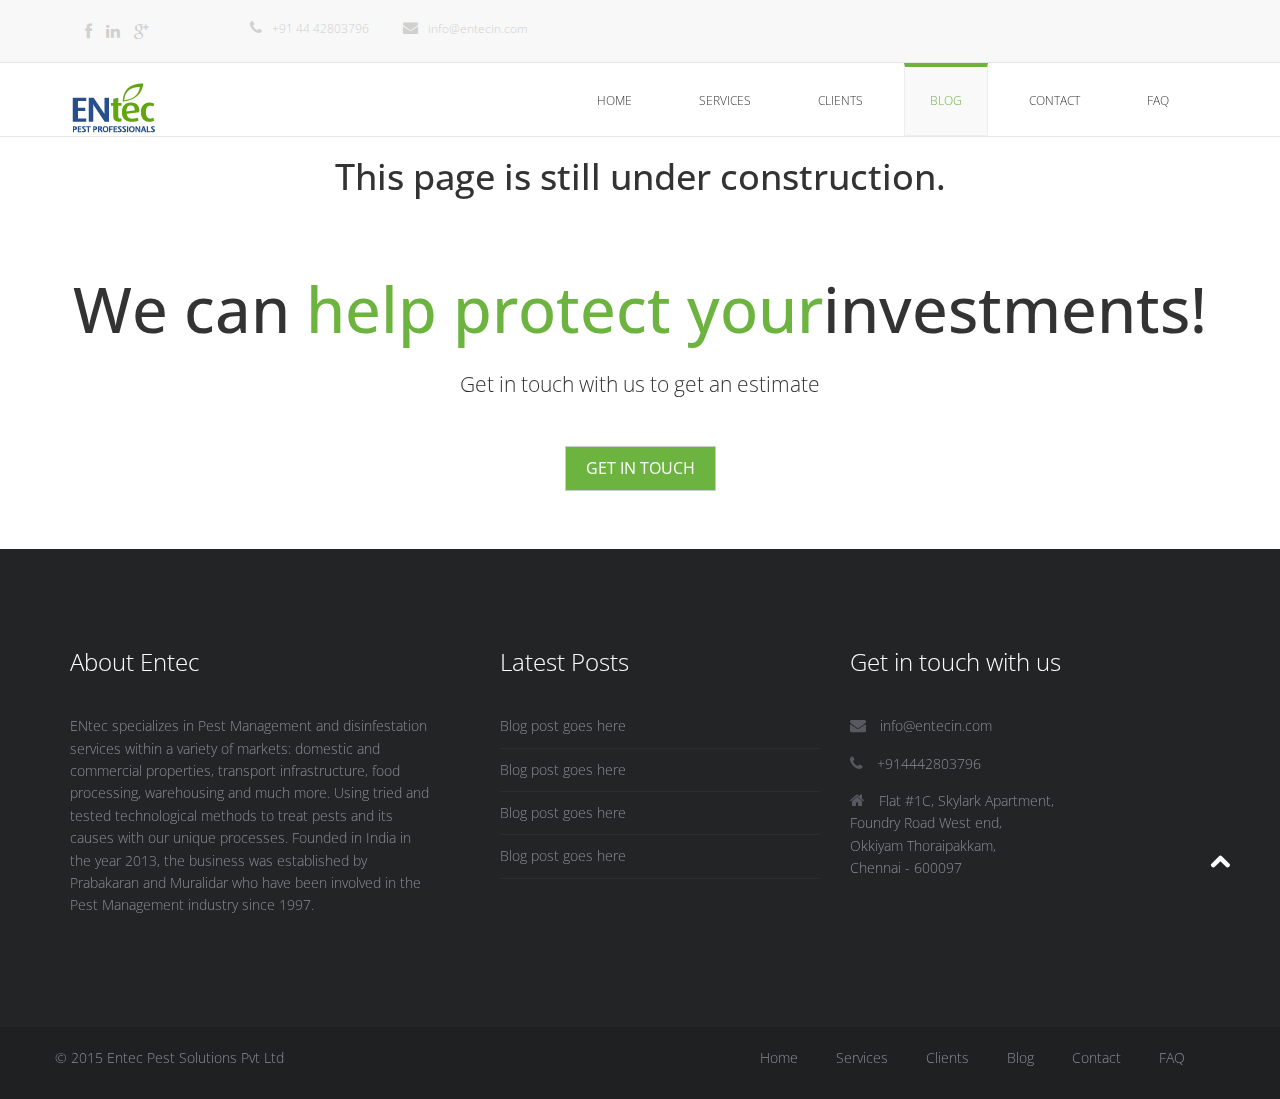
==== blog.html @ ad27eca4 "Initial Commit" ====
<!DOCTYPE html>
<html lang="en">
  <head>
    <meta charset="utf-8">
    <meta http-equiv="X-UA-Compatible" content="IE=edge">
    <meta name="viewport" content="width=device-width, initial-scale=1">
    <title>Entec Pest Professionals</title>
	<link rel="icon" type="image/png" href="http://www.entecin.com/favicon.png">
    <!-- Bootstrap -->
    <link href="css/bootstrap.min.css" rel="stylesheet">
	<link rel="stylesheet" href="css/font-awesome.min.css">
	<link rel="stylesheet" type="text/css" href="css/isotope.css" media="screen" />	
	<link rel="stylesheet" href="css/animate.css">
	<link rel="stylesheet" href="js/fancybox/jquery.fancybox.css" type="text/css" media="screen" />
	<link href="css/style.css" rel="stylesheet">	
    <!-- HTML5 shim and Respond.js for IE8 support of HTML5 elements and media queries -->
    <!-- WARNING: Respond.js doesn't work if you view the page via file:// -->
    <!--[if lt IE 9]>
      <script src="https://oss.maxcdn.com/html5shiv/3.7.2/html5shiv.min.js"></script>
      <script src="https://oss.maxcdn.com/respond/1.4.2/respond.min.js"></script>
    <![endif]-->
  </head>
  <body>
	<header>
		<nav div class="navbar navbar-default navbar-static-top" role="navigation">
			<div class="container">
				<ul class="social-network">
					<li><a href="https://www.facebook.com/EntecIndia" data-placement="top" title="Facebook"><i class="fa fa-facebook fa-1x"></i></a>
					</li>

					<li><a href="https://www.linkedin.com/company/entec-pest-solutions-pvt-ltd" data-placement="top" title="Linkedin"><i class="fa fa-linkedin fa-1x"></i></a>
					</li>

					<li><a href="https://plus.google.com/+EntecinCo/posts" data-placement="top" title="Google plus"><i class="fa fa-google-plus fa-1x"></i></a>
					</li>
				</ul>
				<ul class="info">
					<li><p><i class="fa fa-phone"></i>+91 44 42803796</p></li>
					<li><a href="#"><i class="fa fa-envelope"></i>info@entecin.com</a></li>
				</ul>
			</div>
		</nav>
		
		<nav class="navbar navbar-default navbar-static-top" role="navigation">
			<div class="navigation">
				<div class="container">					
					<div class="navbar-header">
						<button type="button" class="navbar-toggle collapsed" data-toggle="collapse" data-target=".navbar-collapse.collapse">
							<span class="sr-only">Toggle navigation</span>
							<span class="icon-bar"></span>
							<span class="icon-bar"></span>
							<span class="icon-bar"></span>
						</button>
						<div class="navbar-brand no-padding">
							<a href="index.html"><img src="img/logo.png" alt="" ></a>
						</div>
					</div>
					
					<div class="navbar-collapse collapse">							
						<div class="menu">
							<ul class="nav nav-tabs" role="tablist">
								<li role="presentation"><a href="index.html">Home</a></li>
								<li role="presentation"><a href="services.html" >Services</a></li>
								<li role="presentation"><a href="portfolio.html">Clients</a></li>
								<li role="presentation"><a href="blog.html" class="active">Blog</a></li>
								<li role="presentation"><a href="contact.html">Contact</a></li>	
								<li role="presentation"><a href="faq.html">FAQ</a></li>					
							</ul>
						</div>
					</div>						
				</div>
			</div>	
		</nav>		
	</header>
   
   <center>
		<h1>This page is still under construction.</h1>
	</center>
    
    
<!--
	<div class="jumbotron">
		<h2>Blog</h2>		
	</div>
	
	<div class="blog">
		<div class="container">
			<div class="row">
				<div class="col-xs-12 col-sm-6 col-md-8">
					<div class="page-header">
						<h3>Excellent Support</h3>
						<h5>December,15 2014 - Posted by.Steven</h5>
						<img src="img/slider/5.jpg" class="img-responsive"alt="" />								
						<p>Lorem ipsum dolor sit amet, consectetuer adipiscing elit,
						sed diam nonummy nibh euismod tincidunt ut laoreet dolore magna aliquam erat volutpat.
						</p>
						
						<h3>Lorem ipsum dolor sit amet</h3>

						<p>Duis autem vel eum iriure dolor in hendrerit
						in vulputate velit esse molestie consequat,
						vel illum dolore eu feugiat nulla facilisis at
						vero eros et accumsan et iusto odio dignissim qui
						blandit praesent luptatum zzril delenit augue duis
						dolore te feugait nulla facilisi. Nam liber tempor 
						cum soluta nobis eleifend option congue nihil imperdiet
						</p>

						<p>Nam liber tempor cum soluta nobis eleifend option 
						congue nihil imperdiet doming id quod mazim placerat
						facer possim assum. Typi non habent claritatem insitam;
						est usus legentis in iis qui facit eorum.</p>
					
						<div class="ficon">
							<a href="" alt="">Read more</a> 
						</div>	
					</div>	
					
					<nav>
						<ul class="pager">
							<li class="previous"><a href="#"><span aria-hidden="true">&larr;</span> Older</a></li>
							<li class="next"><a href="#">Newer <span aria-hidden="true">&rarr;</span></a></li>
						</ul>
					</nav>
					
				</div>
				
				<div class="recents">
					<div class="col-xs-6 col-md-4">
						<h5>Search for.</h5>
						<form class="form-search">
							<input class="form-control" type="text" placeholder="Search..">
						</form>
						<div class="page-header">
							<h4>Recent Post</h4>
						</div>
						<div class="recent-post">
							<ul class="recent">
								<li><a href="#">Excellent Support</a></li>
								<li><a href="#">Business Theme</a></li>
								<li><a href="#">Technology</a></li>
								<li><a href="#">Internet</a></li>
								<li><a href="#">Tutorial</a></li>
								<li><a href="#">Development</a></li>
							</ul>
						</div>
						<ul class="list-group">
							<div class="page-header">
								<h4>Categories</h4>
							</div>
							
							<li class="list-group-item">
								<span class="badge">14</span>
									<a href="#" alt="">Web Design</a>
							</li>
							<li class="list-group-item">
								<span class="badge">23</span>
									<a href="#" alt="">Online business</a>
							</li>
							<li class="list-group-item">
								<span class="badge">11</span>
									<a href="#" alt="">Marketing strategy</a>
							</li>
							<li class="list-group-item">
								<span class="badge">20</span>
									<a href="#" alt="">Technology</a>
							</li>
							<li class="list-group-item">
								<span class="badge">10</span>
									<a href="#" alt="">About finance</a>
							</li>
						</ul>
					</div>
				</div>
			</div>
		</div>
	</div>
-->
	
    
	<div class="jumbotron">
		<h1>We can <span>help protect your</span>investments!</h1>
		<p>Get in touch with us to get an estimate </p>
		<p><a class="btn btn-primary btn-lg" href="contact.html" role="button">Get in touch </a></p>
	</div>
	
	<footer>
		<div class="inner-footer">
			<div class="container">
				<div class="row">
					<div class="col-md-4 f-about">
					<h3 class="widgetheading">About Entec</h3>
						
						<p>ENtec specializes in Pest Management and disinfestation services within a variety of markets: domestic and commercial properties, transport infrastructure, food processing, warehousing and much more. Using tried and tested technological methods to treat pests and its causes with our unique processes. Founded in India in the year 2013, the business was established by Prabakaran and Muralidar who have been involved in the Pest Management industry since 1997.</p>
						
					</div>
					<div class="col-md-4 l-posts">
						<h3 class="widgetheading">Latest Posts</h3>
						<ul>
							<li><a href="#">Blog post goes here</a></li>
							<li><a href="#">Blog post goes here</a></li>
							<li><a href="#">Blog post goes here</a></li>
							<li><a href="#">Blog post goes here</a></li>
						
						</ul>
					</div>
					<div class="col-md-4 f-contact">
						<h3 class="widgetheading">Get in touch with us</h3>
						<a href="#"><p><i class="fa fa-envelope"></i> info@entecin.com</p></a>
						<p><i class="fa fa-phone"></i>  +914442803796</p>
						<p><i class="fa fa-home"></i>  Flat #1C, Skylark Apartment,<br>
      Foundry Road West end,<br>
      Okkiyam Thoraipakkam,<br>
      Chennai - 600097</p>
							
							
					</div>
				</div>
			</div>
		</div>
			
		<div class="last-div">
			<div class="container">
				<div class="row">
					<div class="copyright">
						© 2015 Entec Pest Solutions Pvt Ltd 
					</div>
					<nav class="foot-nav">						
						<ul>
							<li><a href="index.html">Home</a></li>
							<li><a href="services.html">Services</a></li>
							<li><a href="portfolio.html">Clients</a></li>
							<li><a href="blog.html">Blog</a></li>
							<li><a href="contact.html">Contact</a></li>
							<li><a href="faq.html">FAQ</a></li>
						</ul>					
					</nav>
					<div class="clear"></div>
				</div>
			</div>
			<a href="" class="scrollup"><i class="fa fa-chevron-up"></i></a>	
		</div>
	</footer>
   

    <!-- jQuery (necessary for Bootstrap's JavaScript plugins) -->
    <script src="js/jquery-2.1.1.min.js"></script>
    <!-- Include all compiled plugins (below), or include individual files as needed -->
    <script src="js/bootstrap.min.js"></script>
	<script src="js/wow.min.js"></script>
	<script src="js/fancybox/jquery.fancybox.pack.js"></script>
	<script src="js/jquery.isotope.min.js"></script>
	<script src="js/jquery.bxslider.min.js"></script>
	<script src="js/functions.js"></script>
	<script>
	wow = new WOW(
	 {
	
		}	) 
		.init();
	</script>
  </body>
</html>
---- css/isotope.css ----
/* Start: Recommended Isotope styles */

/**** Isotope Filtering ****/

.isotope-item {
  z-index: 2;
}

.isotope-hidden.isotope-item {
  pointer-events: none;
  z-index: 1;
}

/**** Isotope CSS3 transitions ****/

.isotope,
.isotope .isotope-item {
  -webkit-transition-duration: 0.8s;
     -moz-transition-duration: 0.8s;
      -ms-transition-duration: 0.8s;
       -o-transition-duration: 0.8s;
          transition-duration: 0.8s;
}

.isotope {
  -webkit-transition-property: height, width;
     -moz-transition-property: height, width;
      -ms-transition-property: height, width;
       -o-transition-property: height, width;
          transition-property: height, width;
}

.isotope .isotope-item {
  -webkit-transition-property: -webkit-transform, opacity;
     -moz-transition-property:    -moz-transform, opacity;
      -ms-transition-property:     -ms-transform, opacity;
       -o-transition-property:         top, left, opacity;
          transition-property:         transform, opacity;
}

/**** disabling Isotope CSS3 transitions ****/

.isotope.no-transition,
.isotope.no-transition .isotope-item,
.isotope .isotope-item.no-transition {
  -webkit-transition-duration: 0s;
     -moz-transition-duration: 0s;
      -ms-transition-duration: 0s;
       -o-transition-duration: 0s;
          transition-duration: 0s;
}

/* End: Recommended Isotope styles */



/* disable CSS transitions for containers with infinite scrolling*/
.isotope.infinite-scrolling {
  -webkit-transition: none;
     -moz-transition: none;
      -ms-transition: none;
       -o-transition: none;
          transition: none;
}



/**** Isotope styles ****/

/* required for containers to inherit vertical size from window */
/*html,
body {
  height: 100%;
}*/

#container {
  border: 1px solid #666;
  padding: 5px;
  margin-bottom: 20px;
}

.element {
  width: 110px;
  height: 110px;
  margin: 5px;
  float: left;
  overflow: hidden;
  position: relative;
  background: #888;
  color: #222;
  -webkit-border-top-right-radius: 1.2em;
      -moz-border-radius-topright: 1.2em;
          border-top-right-radius: 1.2em;
}

.element.alkali          { background: #F00; background: hsl(   0, 100%, 50%); }
.element.alkaline-earth  { background: #F80; background: hsl(  36, 100%, 50%); }
.element.lanthanoid      { background: #FF0; background: hsl(  72, 100%, 50%); }
.element.actinoid        { background: #0F0; background: hsl( 108, 100%, 50%); }
.element.transition      { background: #0F8; background: hsl( 144, 100%, 50%); }
.element.post-transition { background: #0FF; background: hsl( 180, 100%, 50%); }
.element.metalloid       { background: #08F; background: hsl( 216, 100%, 50%); }
.element.other.nonmetal  { background: #00F; background: hsl( 252, 100%, 50%); }
.element.halogen         { background: #F0F; background: hsl( 288, 100%, 50%); }
.element.noble-gas       { background: #F08; background: hsl( 324, 100%, 50%); }


.element * {
  position: absolute;
  margin: 0;
}

.element .symbol {
  left: 0.2em;
  top: 0.4em;
  font-size: 3.8em;
  line-height: 1.0em;
  color: #FFF;
}
.element.large .symbol {
  font-size: 4.5em;
}

.element.fake .symbol {
  color: #000;
}

.element .name {
  left: 0.5em;
  bottom: 1.6em;
  font-size: 1.05em;
}

.element .weight {
  font-size: 0.9em;
  left: 0.5em;
  bottom: 0.5em;
}

.element .number {
  font-size: 1.25em;
  font-weight: bold;
  color: hsla(0,0%,0%,.5);
  right: 0.5em;
  top: 0.5em;
}

.variable-sizes .element.width2 { width: 230px; }

.variable-sizes .element.height2 { height: 230px; }

.variable-sizes .element.width2.height2 {
  font-size: 2.0em;
}

.element.large,
.variable-sizes .element.large,
.variable-sizes .element.large.width2.height2 {
  font-size: 3.0em;
  width: 350px;
  height: 350px;
  z-index: 100;
}

.clickable .element:hover {
  cursor: pointer;
}

.clickable .element:hover h3 {
  text-shadow:
    0 0 10px white,
    0 0 10px white
  ;
}

.clickable .element:hover h2 {
  color: white;
}
---- css/style.css ----
/* ==== Google font ==== */
@import url(http://fonts.googleapis.com/css?family=Open+Sans:400,300,700,600);

@import url('font-awesome.css');
/* ==== overwrite bootstrap standard ==== */
@import url('overwrite.css');
@import url('animate.css');

.no-padding{padding:0px;}

body {
	font-family:'Open Sans', Arial, sans-serif;
	font-size:14px;
	font-weight:300;
	line-height:1.6em;
	color:#333;
	background-color:#fff;
}

hi,h2,h3,h4,h5,h6 {
	color:#333;
	line-height:1.1em;
}

p {
	color:#333;
}
a {
    text-decoration:none;
    transition: all 0.1s ease-in-out;
    -moz-transition: all 0.1s ease-in-out;
    -webkit-transition: all 0.1s ease-in-out;
    -o-transition: all 0.1s ease-in-out;
    outline: none;
	color:#333;
}
a:hover {
  text-decoration: none;
  color:#eee;	
}

ul.social-network {
	font-size: 16px;
	list-style:none;
	margin-top:10px;
	padding:10px;
	transition: all 0.3s ease-in-out;
  -moz-transition: all 0.3s ease-in-out;
  -webkit-transition: all 0.3s ease-in-out;
  -o-transition: all 0.3s ease-in-out;
}

ul.social-network li {
	display:inline;
	margin: 0 5px;	
}
ul.social-network li a {	
	color:#d0d0d0;
	
}
.social-network li:hover .fa-twitter {
  color: #00abf0;
}
.social-network li:hover .fa-facebook {
  color: #39579a;
}
.social-network li:hover .fa-google-plus {
  color: #eb8984;
}
.social-network li:hover .fa-pinterest {
  color: #c9171e;
  
}
.social-network li:hover .fa-linkedin {
  color: #0077b5;
  
}
.info {
  float: left;
  margin-top: -45px;
   margin-left: 110px;
}

.info li {
  display: inline-block;
  margin-left: 30px;
}

.info i {
  color: #d0d0d0;
  font-size: 15px;
  margin-right: 10px;
}

.info a {
  color: #d0d0d0;
  font-size: 12px; 
}

.info a:hover {
  color: #6cb33f;
}

.info p {
  color: #d0d0d0;
  font-size: 12px;
  margin: 0;
}

/*===========================
  Menu and Navigation
============================ */
.navigation  {
  background-color:#fff;
  padding:0;

}

.navbar-brand h1 {
	margin-top:-10px;
	float: left;	
	font-size: 30px;	
	color:#333;	
	
}
.navbar-brand h1 span {
	color: #6cb33f;
}

.menu {
	font-size:12px;
	float:right;
	text-transform:uppercase;
	font-weight:300;	
}

.menu ul.nav-tabs li {
	color:#000;	
}

.nav-tabs {
  border-bottom: 0;
}
.nav-tabs > li {
  float: left;
  margin-bottom: 0;
}
.nav-tabs > li > a {	
	margin-top:-20px;
	margin-right:15px;
	line-height: 1.42857143;
/*	border-color: #fff #eee #fff;*/
	border-top: 4px solid transparent;
	border-radius:0;
	color:#333;
	padding:25px;
}

.nav-tabs > li > a:hover {	
  border-color: #6cb33f #eee #eee;
  color: #6cb33f;
  border-radius:0;
  background-color:#f9f9f9; 
  transition: all 0.3s ease-in-out;
  -moz-transition: all 0.3s ease-in-out;
  -webkit-transition: all 0.3s ease-in-out;
  -o-transition: all 0.3s ease-in-out;
}
.nav-tabs > li > a.active {
	border-color: #6cb33f #eee #eee;
  color: #6cb33f;
  border-radius:0;
  background-color:#f9f9f9; 
  transition: all 0.3s ease-in-out;
  -moz-transition: all 0.3s ease-in-out;
  -webkit-transition: all 0.3s ease-in-out;
  -o-transition: all 0.3s ease-in-out;
}
.slider {
	margin-top:-20px;
	margin-left:7px;
}

.align-center {
	text-align:center;
	background-color:#fff;
	color:#000;
	padding:70px;
	margin-top:20px;
	margin-bottom:20px;	
}
.align-center  h4 {
	padding:10px;
	-webkit-box-shadow: 1px 2px 2px 4px rgba(204,204,204,1);
-moz-box-shadow: 1px 2px 2px 4px rgba(204,204,204,1);
box-shadow: 1px 2px 2px 4px rgba(204,204,204,1);
}
.align-center  p {
	margin-top:10px;
	margin-bottom:30px;
}
.align-center:hover {
	-webkit-box-shadow: 1px 2px 2px 4px rgba(204,204,204,1);
-moz-box-shadow: 1px 2px 2px 4px rgba(204,204,204,1);
box-shadow: 1px 2px 2px 4px rgba(204,204,204,1);
}
.icon {
	margin-top:30px;
	margin-bottom:30px;
	color:#6cb33f;
}

.ficon i {
	color:#6cb33f;
}
.ficon a {
	color:#333;
}
.ficon a:hover {
	color:#eee;
}
.btn {
	color:#333;
  display: inline-block;
  padding: 10px 20px;
  margin-bottom: 0;
  font-size: 14px;
  font-weight: normal;
  line-height: 1.42857143;
  text-align: center;
  white-space: nowrap;
  vertical-align: middle;
  -ms-touch-action: manipulation;
      touch-action: manipulation;
  cursor: pointer;
  -webkit-user-select: none;
     -moz-user-select: none;
      -ms-user-select: none;
          user-select: none;
  background-image: none;
  border: 1px solid transparent;
  border-radius: 0;
}

.btn:hover {
  color: #fff;
  text-decoration: none;
  background-color: #6cb33f;
  transition: all 0.3s ease-in-out;
  -moz-transition: all 0.3s ease-in-out;
  -webkit-transition: all 0.3s ease-in-out;
  -o-transition: all 0.3s ease-in-out;
}

.btn-default {
  color: #fff;
  background-color: #fff;
  border-color: #ccc;
}

.thumbnail {
  display: block;
  padding: 4px;
  margin-bottom: 20px;
  line-height: 1.42857143;
  background-color: #fff;
  border: 1px solid #ddd;
  border-radius: 0;
  text-align:center;
  -webkit-transition: border .2s ease-in-out;
       -o-transition: border .2s ease-in-out;
          transition: border .2s ease-in-out;
}
.img-thumbnail {
  display: inline-block;
  max-width: 100%;
  height: auto;
  padding: 4px;
  line-height: 1.42857143;
  background-color: #fff;
  border: 1px solid #ddd;
  border-radius: 0;
  -webkit-transition: all .2s ease-in-out;
       -o-transition: all .2s ease-in-out;
          transition: all .2s ease-in-out;
}
.img-thumbnail img {
	margin-top:20px;
	margin-bottom:20px;	
	border-radius:50%
}

.box {	
	background-color:#f9f9f9;
	padding-top:80px;
	padding-bottom:60px;
	
}
.caption {
	text-align:center;
}
.caption a {
	margin-top:20px;
	margin-bottom:20px;
	color:#333;
}

.jumbotron {
	text-align:center;
	margin-bottom:-5px;	
	background-color:#fff;	
}
.jumbotron p {
	margin-top:30px;
}
.jumbotron span{
	color:#6cb33f;
}
.jumbotron .btn-primary {
  color: #fff;
  border-color: #ccc;
  font-size:16px;
  text-transform:uppercase;
  margin-top:20px;
  background-color:#6cb33f;
}
.jumbotron .btn-primary:hover {
  color:#333;
  background-color:#f9f9f9;
}

.jumbotron h2 {
	margin-top:-68px;
	margin-bottom:-60px;
   color:#6cb33f;
   background-color:#e9e9e9;
   padding: 50px;
   padding-bottom:70px;
   font-size:40px;
  
}
/*===========================
  Services
============================ */

.our-services {	
	padding-top:50px;
	padding-bottom:50px;
	background-color:#f9f9f9;
}
.services  {
	text-align:center;	
}
.services p {
	margin-bottom:30px;
	margin-top:30px;
	color:#090909;
}
.icons i {
	padding:50px;
	border-radius:50%;
	color:#6cb33f;
	background-color:#fff;
	border-color:#ccc;
	margin-top:30px;
	margin-bottom:30px;
	box-shadow: 0 0 0 8px rgba(255,255,255,1);
	-webkit-transition: background 0.2s, color 0.2s;
	-moz-transition: background 0.2s, color 0.2s;
	transition: background 0.2s, color 0.2s;
}
.icons i:hover {
	background-color:#6cb33f;
	color: #fff;
}

/*===========================
  Blog
============================ */
.blog {
	padding-top:30px;
	padding-bottom:50px;
	background-color:#f9f9f9;
}
.page-header h5 {
	margin-bottom:30px;
}

.page-header p {
	margin-top:10px;
}
.blog .ficon {
	text-align:center;
	margin-bottom:30px;
	margin-top:20px;
	
}
.blog .ficon a:hover {
	color:#6cb33f;
}
.recents {
	margin-top:110px;
	
}
.recent-post ul.recent {
	list-style:none;
	margin:0;
	margin-left: 0;
	padding-left:0;
	
}
.recent-post ul.recent li {
	margin:0 5px 15px 0;
	
}
.recent-post ul.recent li a {
	background:#eee;
	color:#333;
	padding:5px 10px;
}
.recent-post ul.recent li a:hover {
	text-decoration:none;
	color:#fff;
	background-color:#6cb33f;
}
.pager li > a:hover,
.pager li > a:focus {
  text-decoration: none;
  background-color: #6cb33f;
}
.list-group-item {
  position: relative;
  display: block;
  padding: 10px 15px;
  background-color: #fff;
  border: 1px solid #eee;
  color:#333;
}
.list-group-item a:hover {
  color:#6cb33f;
  margin-left:5px;
}
.list-group-item > .badge {
  float: right;
  border-radius:0;
  background-color:#fff;
  color:#333;
}

/*===========================
  Portfolio
============================ */
#section-works {
	margin-top:-5px;
	margin-bottom:50px;
	background-color:#f9f9f9;
	padding-top:50px;
	padding-bottom:50px;
}

nav#filter a {
	background-color: #fff;
	color:#333;
}
nav#filter a:hover, nav#filter a.current {
	background-color: #6cb33f;
	color:#fff;
}

/* ------- */

.isotopeWrapper article{
    margin-bottom: 30px;
}

#portfolio img  {
	width:100%;
	
}

#portfolio article p {
	margin-bottom:1.45em;/*set next row on the baseline*/
}
nav#filter {
	margin-bottom:1.5em;
}

nav#filter li {
	display:inline-block;
	margin:0 0 0 5px;
}
nav#filter a {
	padding: 4px 12px;
	line-height: 20px;
	text-decoration: none;
}


.portfolio-items article img {width:100%;} 

.portfolio-item {
	display: block;
	position: relative;
	-webkit-transition: all 0.2s ease-in-out;
	-moz-transition: all 0.2s ease-in-out;
	-o-transition: all 0.2s ease-in-out;
	transition: all 0.2s ease-in-out;
}
.portfolio-item img {
	-webkit-transition: all 300ms linear;
	-moz-transition: all 300ms linear;
	-o-transition: all 300ms linear;
	-ms-transition: all 300ms linear;
	transition: all 300ms linear;
	background: #fff;
	opacity:0.5;	
}

.portfolio-item .portfolio-desc {
    display: block;
    opacity: 0;
    position: absolute;
    width: 100%;
	left: 0;
	top: 0;
	color: rgba(220, 220, 220, 0.7);
}
.portfolio-item:hover .portfolio-desc {
	padding-top: 20%;
	height: 100%;
    transition: all 200ms ease-in-out 0s;
	opacity: 1;
}

.portfolio-item .portfolio-desc a {
	color: #6cb33f;
}
.portfolio-item .portfolio-desc a:hover {
	/*text-shadow: 2px 2px 1px rgba(0, 0, 0, 0.7);*/
	text-decoration: none;
}
.portfolio-item .portfolio-desc .folio-info {
	top:-20px;	
	padding: 30px;
	height: 0;
    opacity: 0;
    position: relative;
}
.portfolio-item:hover .folio-info{
	height: 100%;
    opacity: 0.8;
    transition: all 500ms ease-in-out 0s;
	top:-10px;
}


.portfolio-item .portfolio-desc .folio-info h5 {
	text-transform: uppercase;
	
}
.portfolio-item .portfolio-desc .folio-info p {
	
	font-size: 12px;
}
/* --- contact-area --- */
.contact-area  {
	margin-top:60px;
	margin-bottom:30px;
}

button.btn-default {
	margin-top:10px;
	margin-bottom:30px;
	background-color:#fff;
	color:#333;
}
button.btn-default:hover {
	background-color:#6cb33f;
	color:#fff;
}
textarea.form-control {
	border-radius:0;

}

/* --- Map --- */
.map{
	position:relative;
	margin-top:18px;	
}

.map iframe{
	width:100%;
	height:550px;
	border:none;
}

.map-grid iframe{
	width:100%;
	height:350px;
	border:none;
	margin:0 0 -5px 0;
	padding:0;
}


/*=========================
  Footer
 ================= */

footer {
  background: #232425;
}

.inner-footer {
  padding: 100px 0;
}
.inner-footer  ul li,a  {
	 list-style:none;
}
.widgetheading {
  font-size: 24px;
  color: #fff;
  font-weight: 100;
  margin-top: 0;
  margin-bottom: 40px;
  
}
.f-about a h1 {
	margin-top: 0;
	margin-bottom: 40px;
	color: #fff;
	
}
.f-about a h1 span {
	color: #6cb33f;
	
}
.f-about p {
  font-size: 14px;
  color: #8a8d94;
}
.l-posts h3 {
	margin-left:40px;
}
.l-posts li a {
  font-size: 14px;
  color: #8a8d94;
  margin: 0;
  font-weight: 300;
  border-bottom: 1px solid #2c2d2e;
  padding-bottom: 10px;
  margin-bottom: 10px;
  display: block;
}

.l-posts li a:hover  {
  color: #fff;
}

.f-contact p {
  font-size: 14px;
  color: #8a8d94;
  margin: 0;
  
  font-weight: 300;
  margin-bottom: 15px;
}

.f-contact i {
  color: #56595f;
  font-size: 16px;
  margin-right: 10px;
}

.f-contact a:hover p{
  color: #fff;
}
.last-div {
    background: #1f2021;
    padding: 20px 0;
    position: relative;
}

.copyright {
    font-size: 14px;
    color: #8a8d94;
    margin: 0;
    
    font-weight: 300;
    float: left;
}
.copyright a{
    color: #8a8d94;
}
.copyright a:hover {
    text-decoration: underline;
    color: #6cb33f;
}

.foot-nav {
    float: right;
	margin-right:20px;
}

.foot-nav li {
    display: inline;
	margin-right:20px;
}

.foot-nav li:after {
    content: "";
    padding-left: 7px;
    margin-right: 7px;
}

.foot-nav li:last-child:after {
	display: none;
}

.foot-nav a {
	font-size: 14px;
	color: #8a8d94;
	margin: 0;
	font-weight: 300;
}

.foot-nav a:hover {
    color: #6cb33f;
}

a.scrollup{
    color:#fff;
	height:40px;
	width:40px;
	font-size:22px;
	line-height:40px;
	text-align:center;
	text-decoration:none;
	position:fixed;
	bottom:20px;
	right:40px;	
	opacity:0,5;
	border-radius:50%;
	z-index:999;
}
a.scrollup:hover{
	opacity:1;
	background-color:#6cb33f;
	color:#fff;;	
}


/* ========================================
Media queries
========================================= */
/* Small devices (tablets, 768px and up) */

@media (min-width: @screen-sm-min) { 

	.img-thumbnail img {
		margin-right:30px;
		
	}






 }
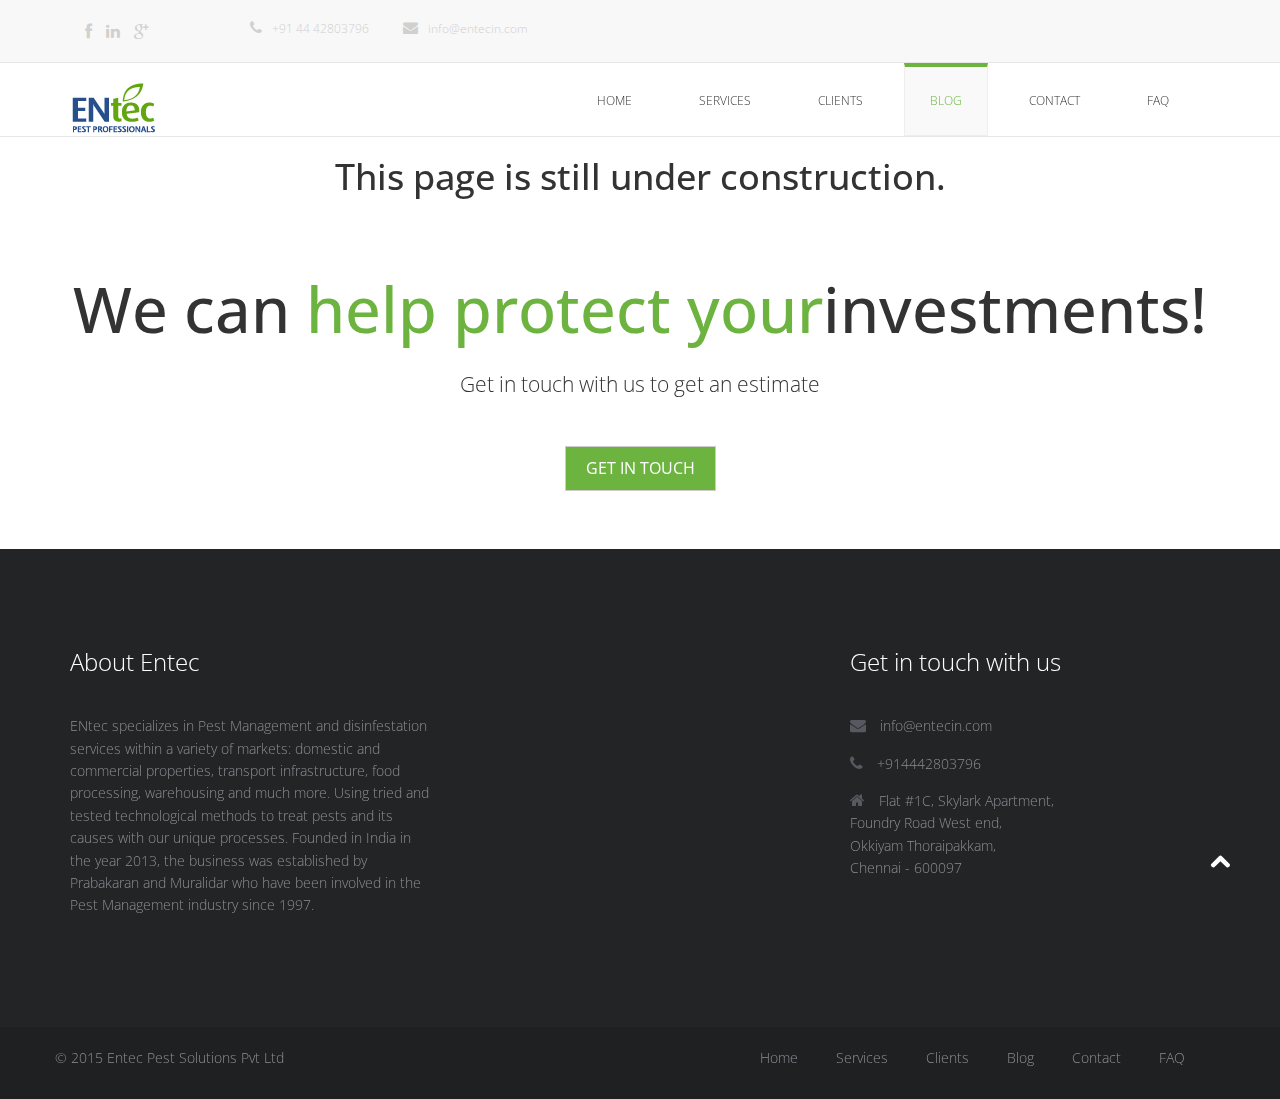
==== commit 0043ed5c: "removed blog from footer" ====
--- a/blog.html
+++ b/blog.html
@@ -195,6 +195,7 @@
 						
 					</div>
 					<div class="col-md-4 l-posts">
+<!--
 						<h3 class="widgetheading">Latest Posts</h3>
 						<ul>
 							<li><a href="#">Blog post goes here</a></li>
@@ -203,6 +204,7 @@
 							<li><a href="#">Blog post goes here</a></li>
 						
 						</ul>
+-->
 					</div>
 					<div class="col-md-4 f-contact">
 						<h3 class="widgetheading">Get in touch with us</h3>
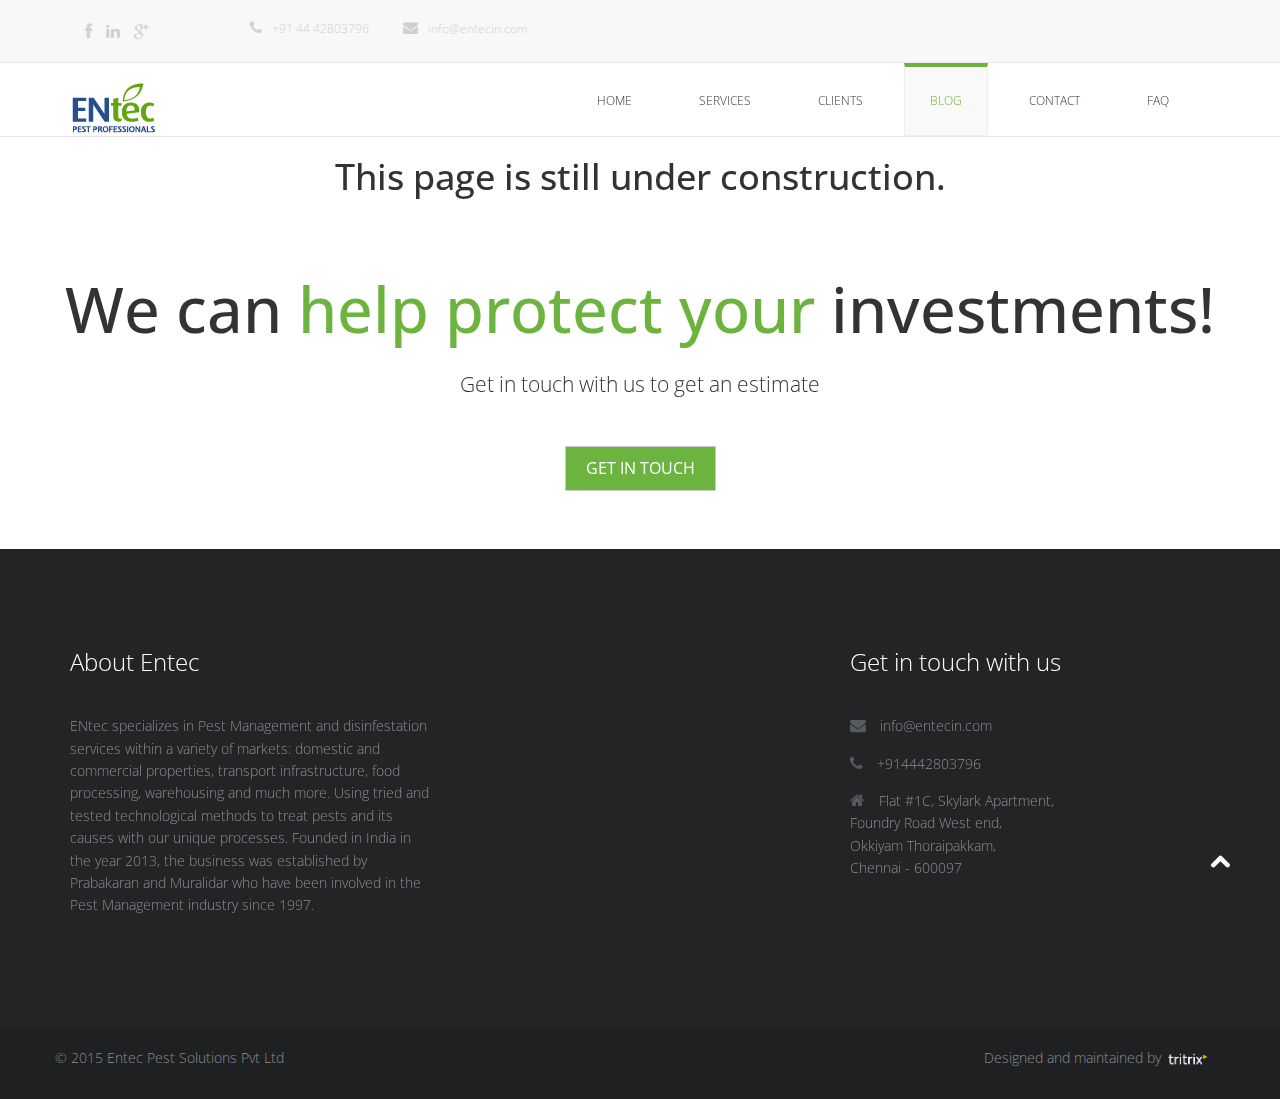
==== commit be614d2f: "Added tritrix in footer and updated" ====
--- a/blog.html
+++ b/blog.html
@@ -179,7 +179,7 @@
 	
     
 	<div class="jumbotron">
-		<h1>We can <span>help protect your</span>investments!</h1>
+		<h1>We can <span>help protect your</span> investments!</h1>
 		<p>Get in touch with us to get an estimate </p>
 		<p><a class="btn btn-primary btn-lg" href="contact.html" role="button">Get in touch </a></p>
 	</div>
@@ -227,16 +227,15 @@
 					<div class="copyright">
 						© 2015 Entec Pest Solutions Pvt Ltd 
 					</div>
-					<nav class="foot-nav">						
-						<ul>
-							<li><a href="index.html">Home</a></li>
-							<li><a href="services.html">Services</a></li>
-							<li><a href="portfolio.html">Clients</a></li>
-							<li><a href="blog.html">Blog</a></li>
-							<li><a href="contact.html">Contact</a></li>
-							<li><a href="faq.html">FAQ</a></li>
-						</ul>					
-					</nav>
+					<div class="col-md-4 pull-right">
+				    
+				
+							    
+							    <span class=" copyright pull-right "> Designed and maintained by <a href="http://www.tritrix.com"> <img src="img/footer/footer_logo-02.png" style="width:45px; " alt=""> </p></span>
+                    
+							
+				    
+				</div>
 					<div class="clear"></div>
 				</div>
 			</div>
@@ -261,5 +260,16 @@
 		}	) 
 		.init();
 	</script>
+
+	<script>
+  (function(i,s,o,g,r,a,m){i['GoogleAnalyticsObject']=r;i[r]=i[r]||function(){
+  (i[r].q=i[r].q||[]).push(arguments)},i[r].l=1*new Date();a=s.createElement(o),
+  m=s.getElementsByTagName(o)[0];a.async=1;a.src=g;m.parentNode.insertBefore(a,m)
+  })(window,document,'script','//www.google-analytics.com/analytics.js','ga');
+
+  ga('create', 'UA-65049945-1', 'auto');
+  ga('send', 'pageview');
+
+</script>
   </body>
-</html>+</html>
